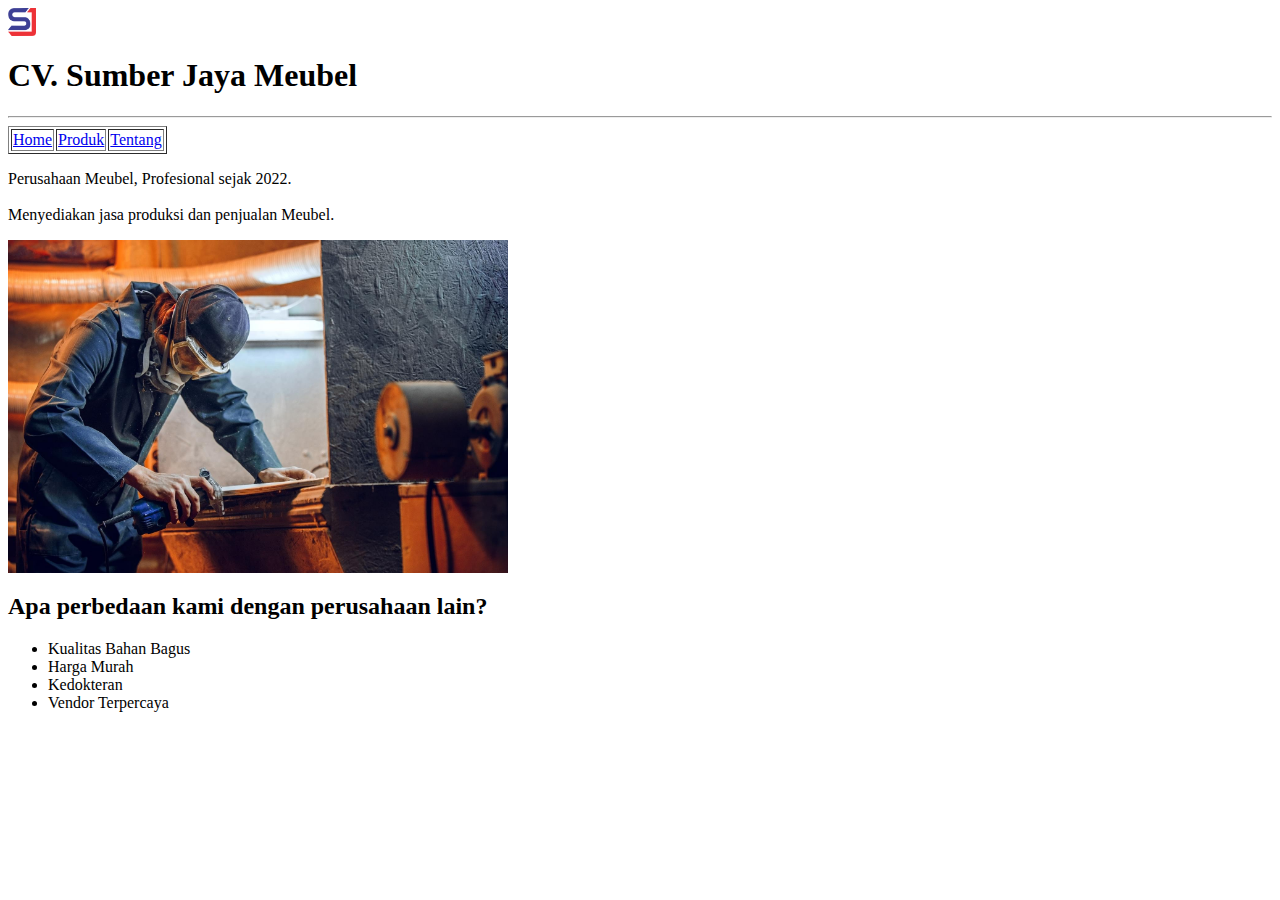
==== index.html @ 9b5ea8ed "init repo" ====
<html lang="en">
<head>
  <title>CV. SUMBER JAYA MEUBEL </title>
</head>


<body>
  <img src="img/logo.png" width="28" height="28">
  <h1>CV. Sumber Jaya Meubel</h1>
  <hr>
  <table border="1">
    <tr>
      <td> <a href="index.html">Home</a></td>
      <td> <a href="produk.html">Produk</a></td>
      <td> <a href="about.html">Tentang</a></td>
    </tr>
  </table>
  <p>Perusahaan Meubel, Profesional sejak 2022.<br>
    <br>Menyediakan jasa produksi dan penjualan Meubel.
  </p>
  <img src="img/ht6uy-min.jpg" width="500" height="333">

  <h2>Apa perbedaan kami dengan perusahaan lain?</h2>
    <ul>
        <li>Kualitas Bahan Bagus</li>
        <li>Harga Murah</li>
        <li>Kedokteran</li>
        <li>Vendor Terpercaya</li>
    </ul>

</body>
</html>
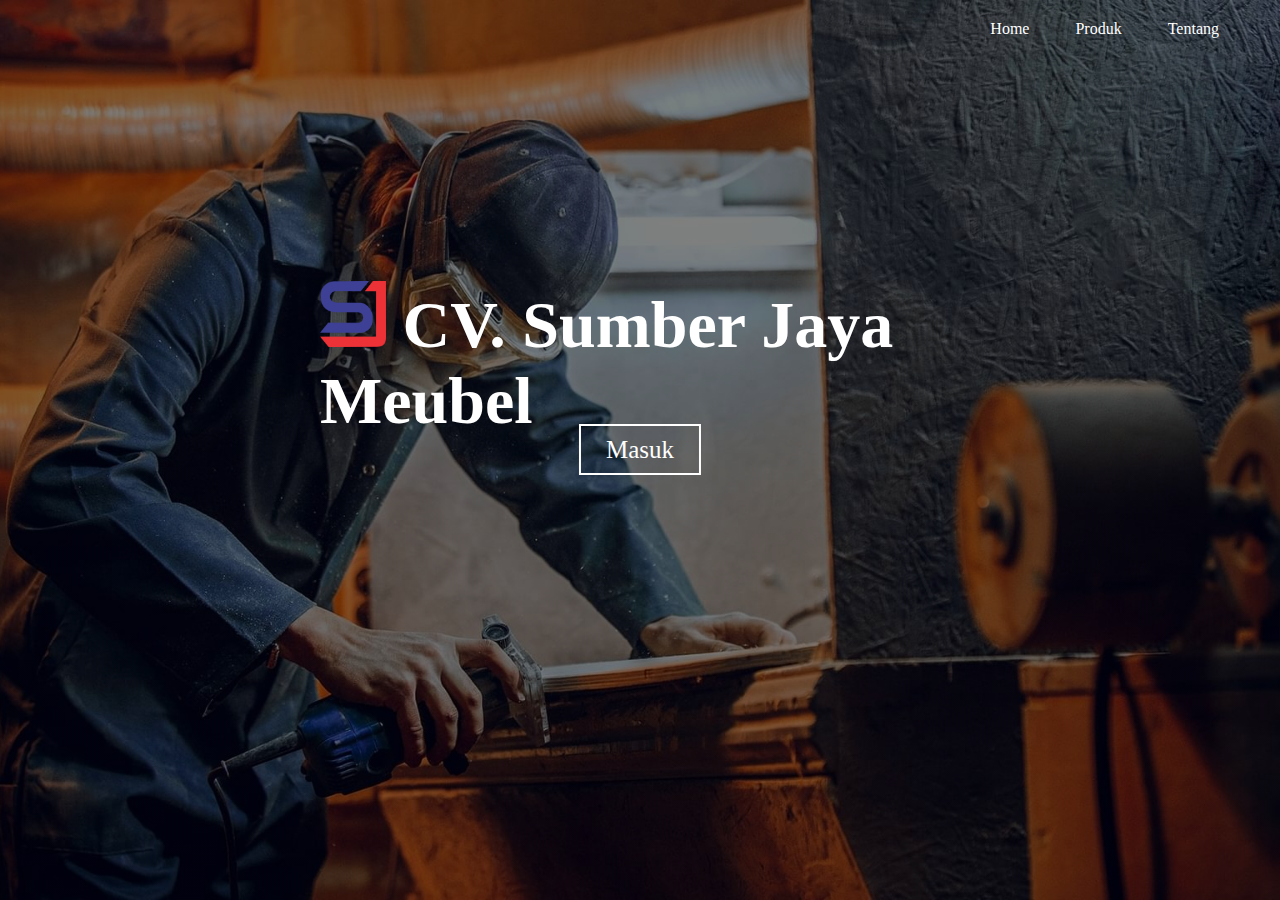
==== commit 438bc18e: "Add files via upload" ====
--- a/index.html
+++ b/index.html
@@ -1,32 +1,28 @@
-<html lang="en">
+<!DOCTYPE html>
+<html>
 <head>
-  <title>CV. SUMBER JAYA MEUBEL </title>
+  <title>CV. SUMBER JAYA MEUBEL</title>
+  <link rel="stylesheet" type="text/css" href="style.css">
 </head>
 
+<body>
+  <header>
+    <div class="main">
+      <ul>
+        <li><a href="home.html" class="active">Home</a></li>
+        <li> <a href="produk.html">Produk</a></li>
+        <li> <a href="about.html">Tentang</a></li>
+      </ul>
+    </div>
+  </header>
+  
+    <div class="title">
+      <h1> <img src="img/logo.png" width="66px" height="66px"> CV. Sumber Jaya Meubel</h1>
+    </div>
 
-<body>
-  <img src="img/logo.png" width="28" height="28">
-  <h1>CV. Sumber Jaya Meubel</h1>
-  <hr>
-  <table border="1">
-    <tr>
-      <td> <a href="index.html">Home</a></td>
-      <td> <a href="produk.html">Produk</a></td>
-      <td> <a href="about.html">Tentang</a></td>
-    </tr>
-  </table>
-  <p>Perusahaan Meubel, Profesional sejak 2022.<br>
-    <br>Menyediakan jasa produksi dan penjualan Meubel.
-  </p>
-  <img src="img/ht6uy-min.jpg" width="500" height="333">
-
-  <h2>Apa perbedaan kami dengan perusahaan lain?</h2>
-    <ul>
-        <li>Kualitas Bahan Bagus</li>
-        <li>Harga Murah</li>
-        <li>Kedokteran</li>
-        <li>Vendor Terpercaya</li>
-    </ul>
-
+    <div class="button">
+      <a href="" class="btn">Masuk</a>
+    </div>
+  
 </body>
 </html>
--- a/style.css
+++ b/style.css
@@ -0,0 +1,79 @@
+* {
+    margin: 0px;
+    padding: 0px;
+    font-family: century gothic;
+}
+
+header {
+    background-image: linear-gradient(rgba(0,0,0,0.5),rgba(0,0,0,0.5)), url(img/ht6uy-min.jpg);
+    height: 100vh;
+    background-size: cover;
+    background-position: center;
+}
+
+ul{
+    list-style-type: none;
+    float: right;
+    margin-top: 20px;
+}
+
+ul li {
+    display: inline-block;
+}
+
+ul li a {
+    text-decoration: none;
+    color: white;
+    padding: 5px 20px;
+    border: 1px solid transparent;
+    transition: 0.6s;
+}
+
+ul li a:hover {
+    background-color: white;
+    color:black;
+}
+
+ul li.active a {
+    background-color: white;
+    color: black;
+}
+
+.main {
+    max-width: 1200px;
+    margin: auto;
+}
+
+.title {
+    position: absolute;
+    top: 40%;
+    left: 50%;
+    transform: translate(-50%, -50%);
+}
+
+.title h1 {
+    color: white;
+    font-size: 66px;
+}
+
+.button {
+    position: absolute;
+    top: 50%;
+    left: 50%;
+    color: white;
+    transform: translate(-50%, -50%);
+    font-size: 25px;
+}
+
+.btn {
+    border: 2px solid white;
+    padding: 10px 25px;
+    color: white;
+    text-decoration: none;
+    transition: 0.6s;
+}
+
+.btn:hover {
+    background-color: white;
+    color: black;
+}